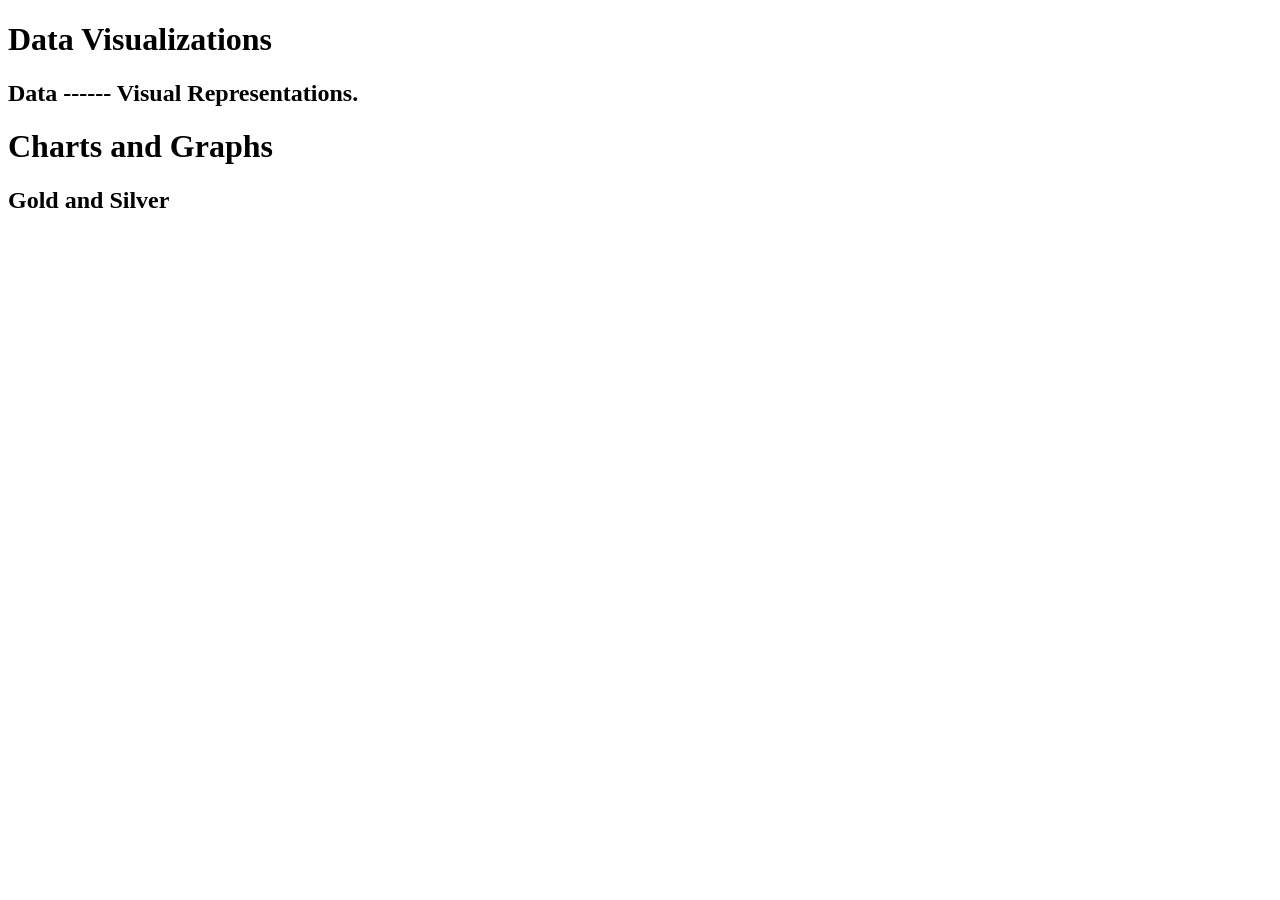
==== docs/index.html @ 1f7fd32e "file structure" ====
<!DOCTYPE html>
<html lang="en">
  <head>
    <meta charset="utf-8" />
    <meta name="viewport" content="width-device-width, initial-scale=1" />

    <title>Daytwan's Data Visuzlization Portfolio</title>
  </head>

  <div class="container">
    <div class="title">
      <h1>Data Visualizations</h1>
      <h2> Data ------ Visual Representations.
    </div>

    <div class="visuals">
      <h1>Charts and Graphs</h1>
      <h2>Gold and Silver</h2>
    </div>

</html>
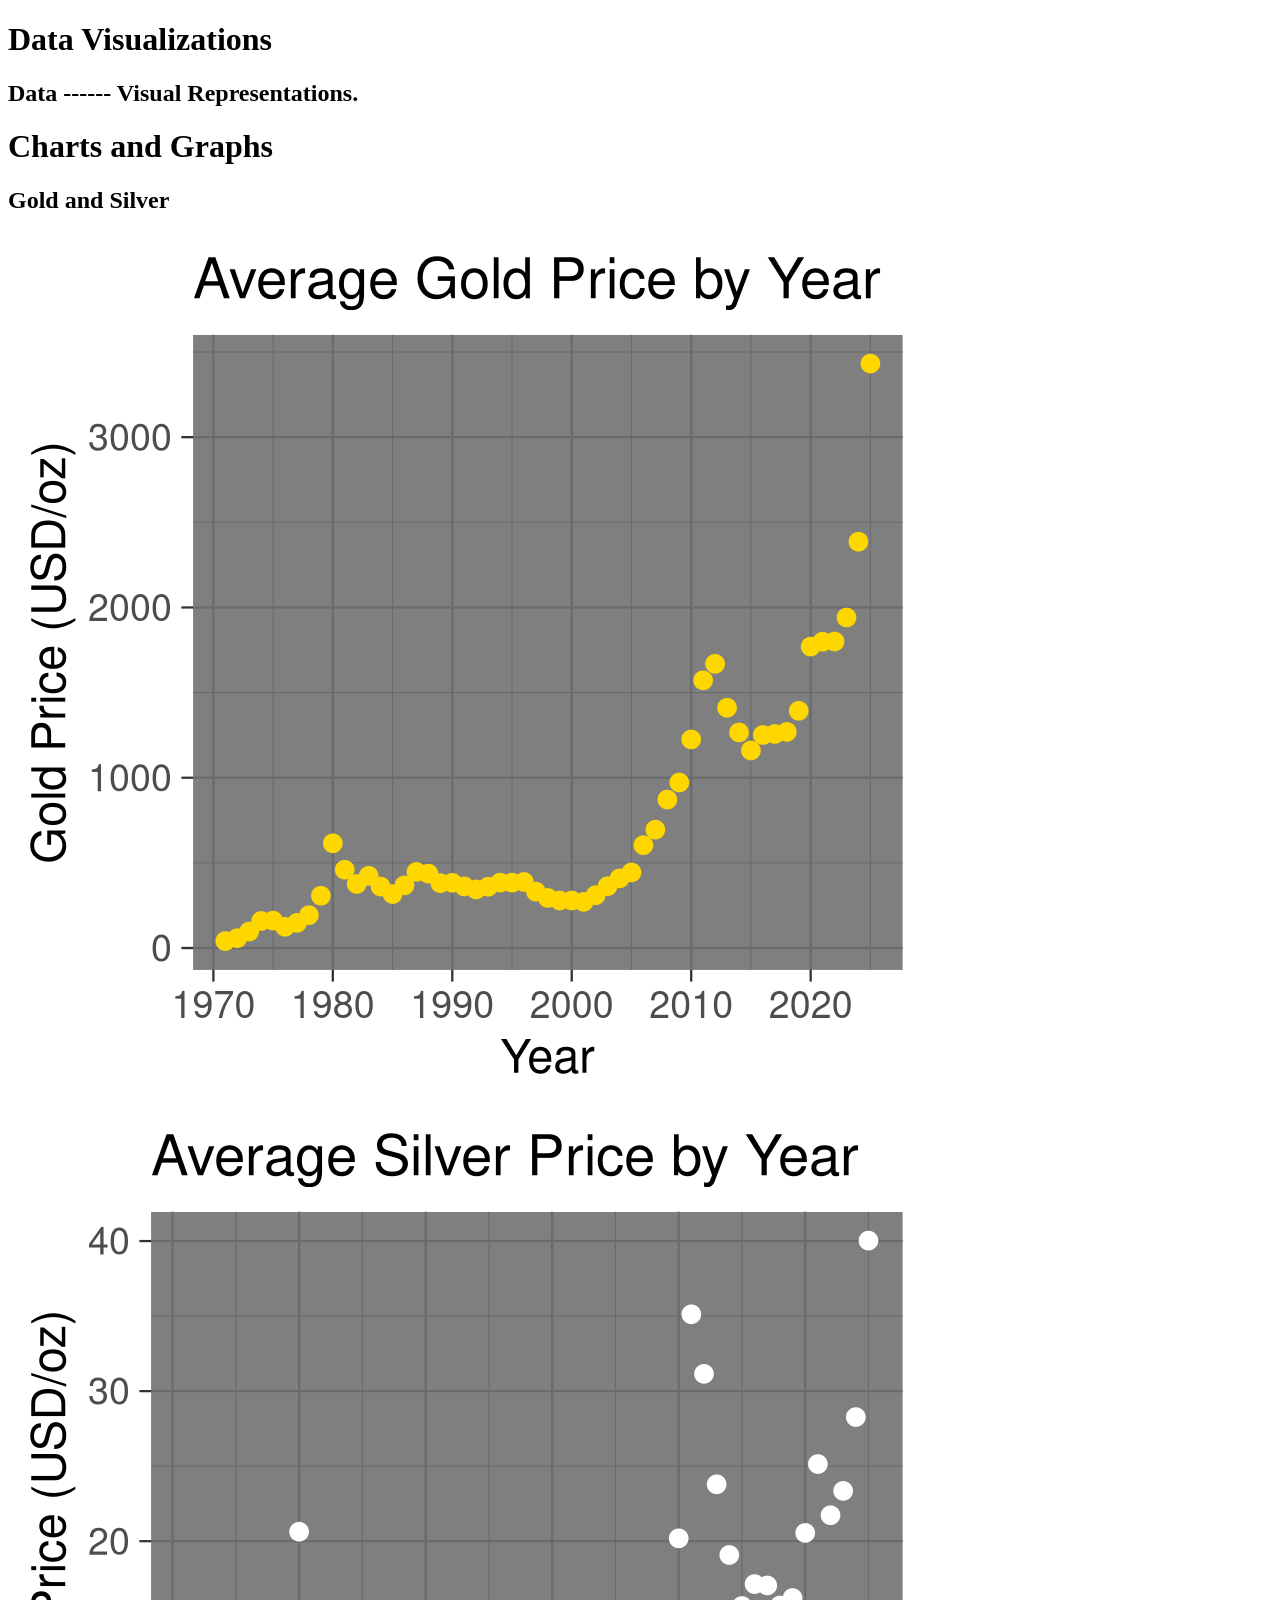
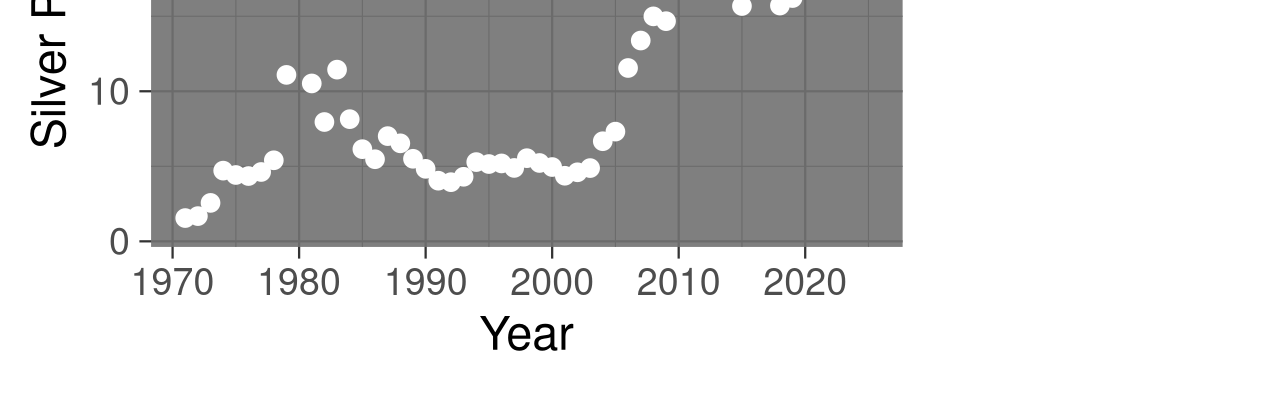
==== commit fe1b9fbd: "added pngs to site" ====
--- a/docs/index.html
+++ b/docs/index.html
@@ -13,9 +13,12 @@
       <h2> Data ------ Visual Representations.
     </div>
 
+    <!-- Basic Visualizations -->
     <div class="visuals">
       <h1>Charts and Graphs</h1>
       <h2>Gold and Silver</h2>
     </div>
+    <img src="../images/gold_price.png"</img>
+    <img src="../images/silver_price.png"</img>
 
 </html>
